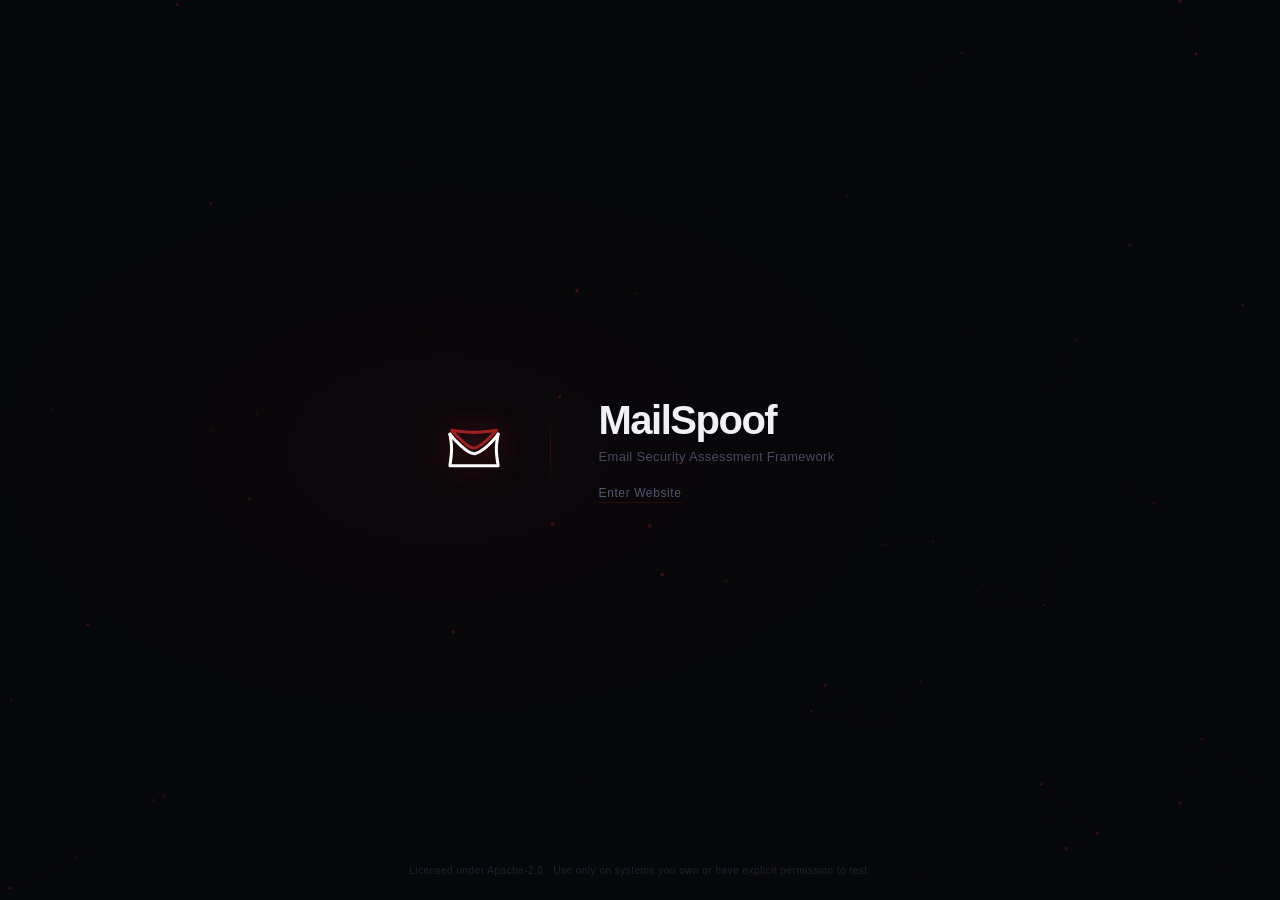
==== index.html @ 1fa7d6a7 "first commit" ====
<!DOCTYPE html>
<html lang="en">
<head>
<meta charset="UTF-8">
<meta name="viewport" content="width=device-width, initial-scale=1.0, maximum-scale=1.0, user-scalable=no">
<meta name="referrer" content="strict-origin-when-cross-origin">
<meta http-equiv="Content-Security-Policy" content="default-src 'self'; script-src 'self' 'unsafe-inline'; style-src 'self' 'unsafe-inline' https://fonts.googleapis.com; font-src https://fonts.gstatic.com; img-src 'self' data: https:; connect-src *; frame-ancestors 'none'; base-uri 'self'; form-action 'self';">
<title>MailSpoof</title>
<link rel="icon" href="assets/icon.svg" type="image/svg+xml">
<link rel="stylesheet" href="style/splash.css">
<link href="https://fonts.googleapis.com/css2?family=Inter:wght@400;500;600;700;800&display=swap" rel="stylesheet">
</head>
<body>
<noscript>
  <style>.splash { display:none; } body { display:flex; align-items:center; justify-content:center; } .no-js { text-align:center; }</style>
  <div class="no-js">
    <h1 style="font-size:24px; margin-bottom:16px;">MailSpoof</h1>
    <p style="margin-bottom:24px;">JavaScript is required for the full experience.</p>
    <a href="View/home.html" style="padding:12px 28px; background:#A01F1F; color:#fff; border-radius:8px; text-decoration:none; font-weight:600;">Enter Website</a>
  </div>
</noscript>
<canvas id="particles"></canvas>
<div class="splash">
  <div class="left">
    <img src="assets/icon.svg" alt="MailSpoof">
  </div>
  <div class="divider"></div>
  <div class="right">
    <h1 class="title">MailSpoof</h1>
    <p class="subtitle">Email Security Assessment Framework</p>
    <a href="View/home.html" class="enter-link">Enter Website</a>
  </div>
</div>
<p class="copyright">Licensed under Apache-2.0 · Use only on systems you own or have explicit permission to test.</p>
<script src="logs/splash.js"></script>
</body>
</html>
---- style/splash.css ----
* { margin: 0; padding: 0; box-sizing: border-box; }
html, body { height: 100%; overflow: hidden; }
body {
  background: #06070a;
  display: flex;
  align-items: center;
  justify-content: center;
  font-family: 'Inter', -apple-system, BlinkMacSystemFont, 'Segoe UI', sans-serif;
}
#particles {
  position: fixed;
  inset: 0;
  z-index: 0;
}
body::before {
  content: '';
  position: fixed;
  inset: 0;
  background: radial-gradient(ellipse 60% 50% at 35% 50%, rgba(160,31,31,0.05), transparent 60%);
  z-index: 1;
}
.splash {
  position: relative;
  z-index: 2;
  display: flex;
  align-items: center;
  gap: 48px;
  padding: 0 40px;
}
.left img {
  width: 56px;
  height: 56px;
  filter: drop-shadow(0 0 14px rgba(160,31,31,0.45));
  opacity: 0;
  animation: fadeIn 0.6s ease 0.2s forwards;
}
.divider {
  width: 1px;
  height: 80px;
  background: linear-gradient(to bottom, transparent, rgba(160,31,31,0.3), transparent);
  opacity: 0;
  animation: growHeight 0.5s ease 0.45s forwards;
}
.right {
  display: flex;
  flex-direction: column;
  align-items: flex-start;
  gap: 6px;
}
.title {
  font-size: 40px;
  font-weight: 800;
  color: #f0f0f5;
  letter-spacing: -1.5px;
  opacity: 0;
  transform: translateX(16px);
  animation: fadeLeft 0.5s ease 0.55s forwards;
}
.subtitle {
  font-size: 13px;
  color: #4a4a60;
  font-weight: 400;
  letter-spacing: 0.3px;
  opacity: 0;
  transform: translateX(12px);
  animation: fadeLeft 0.45s ease 0.7s forwards;
}
.enter-link {
  font-size: 12px;
  font-weight: 500;
  color: #555570;
  text-decoration: none;
  letter-spacing: 0.6px;
  margin-top: 16px;
  padding-bottom: 2px;
  border-bottom: 1px solid rgba(160,31,31,0.25);
  opacity: 0;
  transform: translateX(10px);
  animation: fadeLeft 0.4s ease 0.85s forwards;
  transition: all 0.3s ease;
}
.enter-link:hover {
  color: #C94242;
  border-bottom-color: rgba(160,31,31,0.6);
}
.copyright {
  position: fixed;
  bottom: 24px;
  left: 0; right: 0;
  text-align: center;
  font-size: 10px;
  color: #222230;
  z-index: 2;
  letter-spacing: 0.5px;
  opacity: 0;
  animation: fadeIn 0.5s ease 1.1s forwards;
}
@keyframes fadeIn {
  to { opacity: 1; }
}
@keyframes fadeLeft {
  to { opacity: 1; transform: translateX(0); }
}
@keyframes growHeight {
  from { height: 0; opacity: 0; }
  to { height: 80px; opacity: 1; }
}
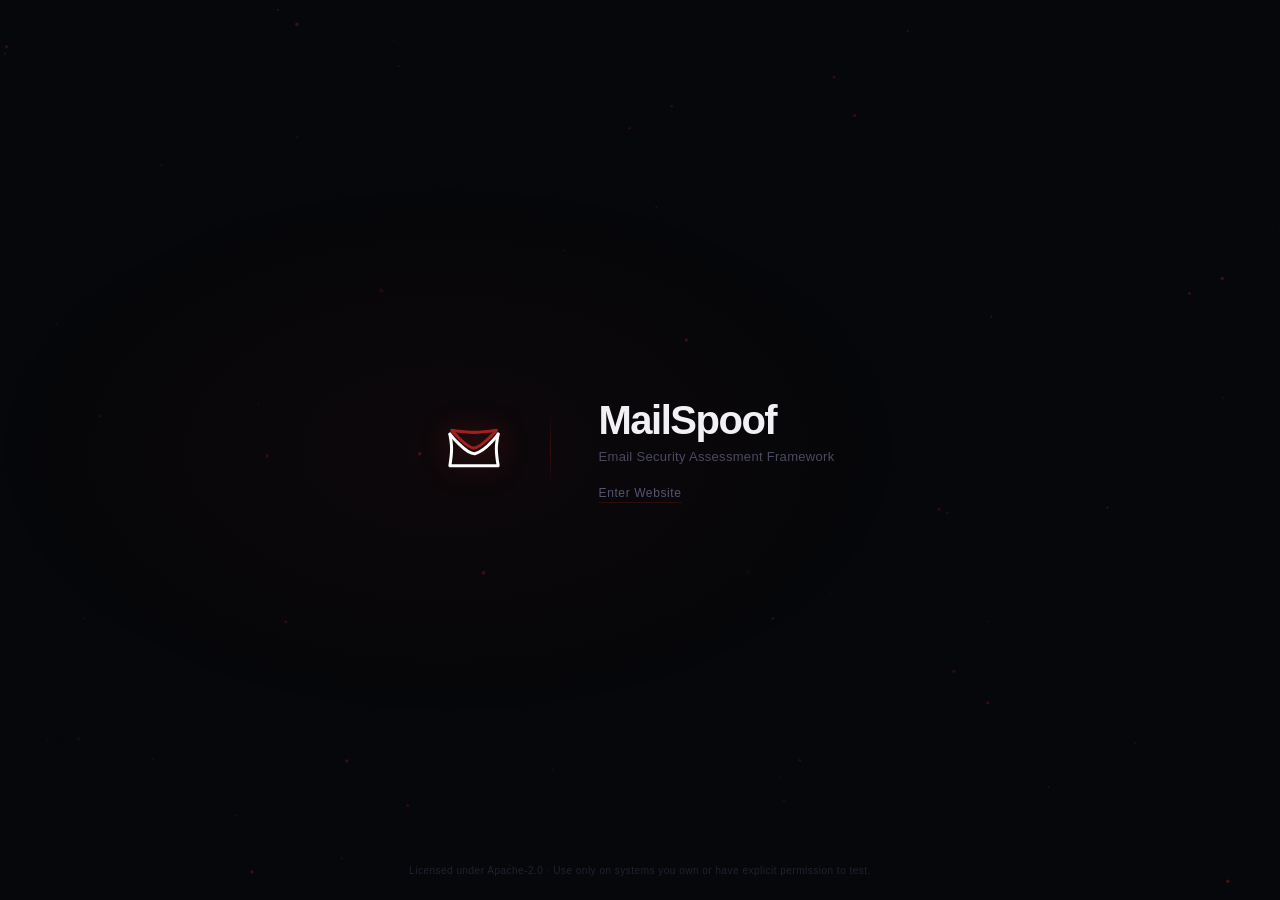
==== commit 3b8adaef: "Optimize SEO, fix UI issues, and update v1.2.0 website content" ====
--- a/index.html
+++ b/index.html
@@ -6,6 +6,13 @@
 <meta name="referrer" content="strict-origin-when-cross-origin">
 <meta http-equiv="Content-Security-Policy" content="default-src 'self'; script-src 'self' 'unsafe-inline'; style-src 'self' 'unsafe-inline' https://fonts.googleapis.com; font-src https://fonts.gstatic.com; img-src 'self' data: https:; connect-src *; frame-ancestors 'none'; base-uri 'self'; form-action 'self';">
 <title>MailSpoof</title>
+<meta name="description" content="MailSpoof is a professional, open-source email security assessment framework for authorized penetration testing and red team operations.">
+<meta name="keywords" content="email spoofing, phishing framework, penetration testing, red team tools, cybersecurity, email security, open source">
+<meta name="author" content="Syed Sameer Ul Hassan">
+<meta property="og:title" content="MailSpoof - Email Security Framework">
+<meta property="og:description" content="Open-source email security assessment framework with realistic templates, tracking, and spoofing capabilities.">
+<meta property="og:type" content="website">
+<meta name="robots" content="index, follow">
 <link rel="icon" href="assets/icon.svg" type="image/svg+xml">
 <link rel="stylesheet" href="style/splash.css">
 <link href="https://fonts.googleapis.com/css2?family=Inter:wght@400;500;600;700;800&display=swap" rel="stylesheet">
@@ -32,6 +39,6 @@
   </div>
 </div>
 <p class="copyright">Licensed under Apache-2.0 · Use only on systems you own or have explicit permission to test.</p>
-<script src="logs/splash.js"></script>
+<script src="logs/splash.js" defer></script>
 </body>
 </html>
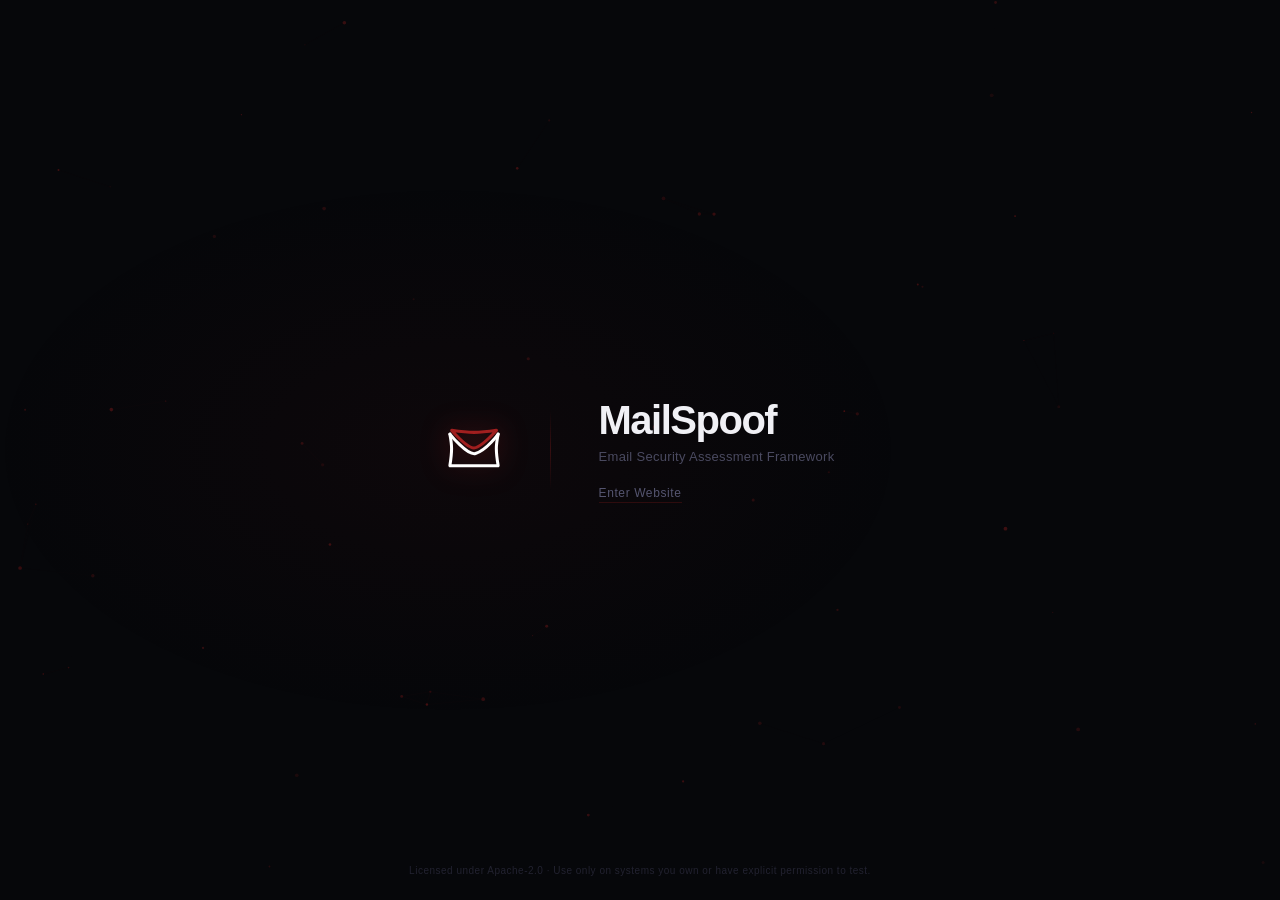
==== commit 61576dae: "Enhance SEO with Twitter cards, OG Locale, and Theme Color" ====
--- a/index.html
+++ b/index.html
@@ -12,6 +12,11 @@
 <meta property="og:title" content="MailSpoof - Email Security Framework">
 <meta property="og:description" content="Open-source email security assessment framework with realistic templates, tracking, and spoofing capabilities.">
 <meta property="og:type" content="website">
+<meta property="og:locale" content="en_US">
+<meta name="twitter:card" content="summary_large_image">
+<meta name="twitter:title" content="MailSpoof - Email Security Framework">
+<meta name="twitter:description" content="Open-source email security assessment framework with realistic templates, tracking, and spoofing capabilities.">
+<meta name="theme-color" content="#A01F1F">
 <meta name="robots" content="index, follow">
 <link rel="icon" href="assets/icon.svg" type="image/svg+xml">
 <link rel="stylesheet" href="style/splash.css">
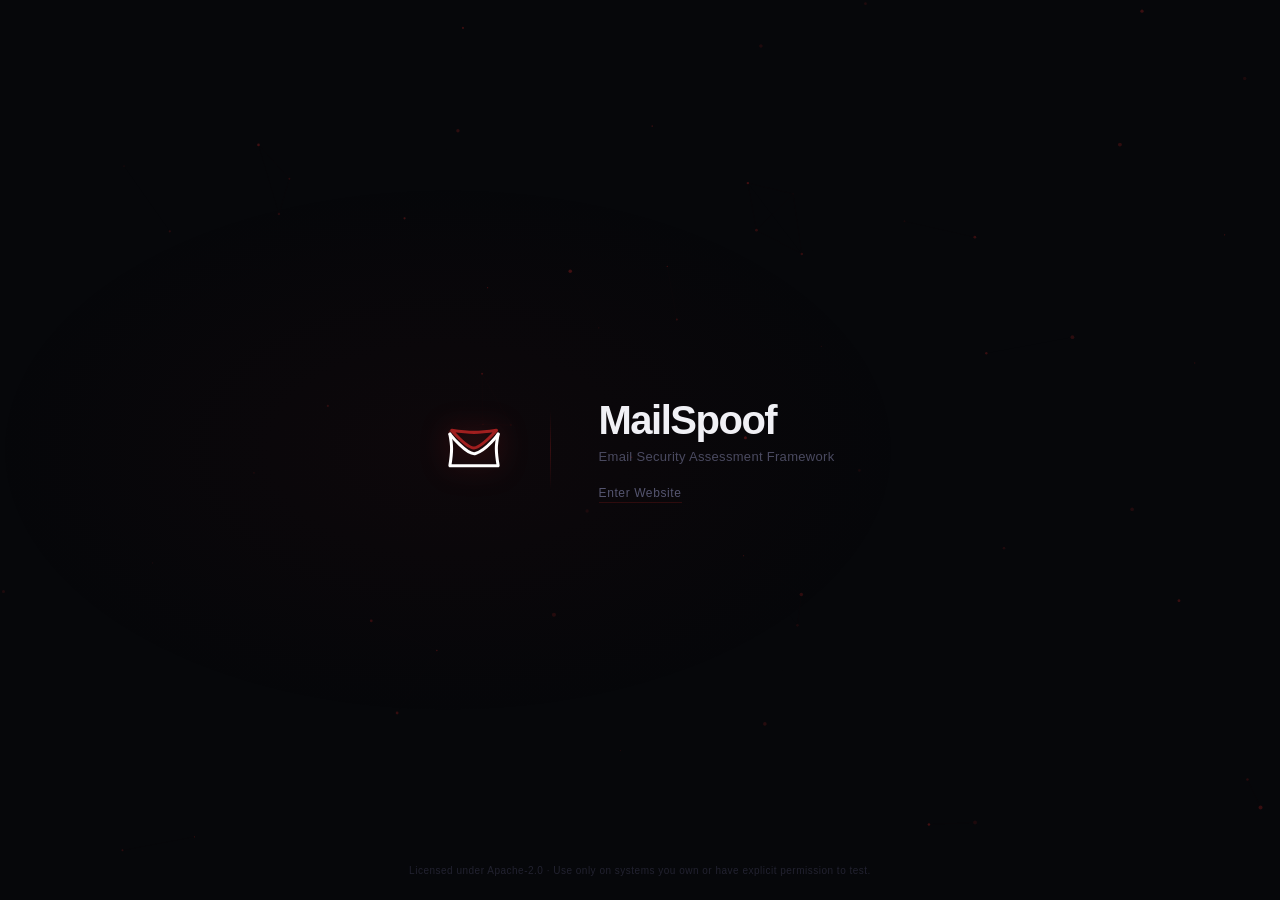
==== commit 6eca7d76: "fix securty pachis" ====
--- a/index.html
+++ b/index.html
@@ -5,22 +5,72 @@
 <meta name="viewport" content="width=device-width, initial-scale=1.0, maximum-scale=1.0, user-scalable=no">
 <meta name="referrer" content="strict-origin-when-cross-origin">
 <meta http-equiv="Content-Security-Policy" content="default-src 'self'; script-src 'self' 'unsafe-inline'; style-src 'self' 'unsafe-inline' https://fonts.googleapis.com; font-src https://fonts.gstatic.com; img-src 'self' data: https:; connect-src *; frame-ancestors 'none'; base-uri 'self'; form-action 'self';">
-<title>MailSpoof</title>
-<meta name="description" content="MailSpoof is a professional, open-source email security assessment framework for authorized penetration testing and red team operations.">
-<meta name="keywords" content="email spoofing, phishing framework, penetration testing, red team tools, cybersecurity, email security, open source">
+<title>MailSpoof - Open-Source Email Security Assessment Framework | Orildo</title>
+<meta name="description" content="MailSpoof by Orildo is a professional open-source email security assessment framework for authorized penetration testing. Features 60+ phishing templates, SMTP testing, tracking, and CLI management. Developed by Syed Sameer Ul Hassan.">
+<meta name="keywords" content="MailSpoof, email security assessment, email spoofing, phishing framework, penetration testing, red team tools, cybersecurity, SMTP testing, email tracking, open source security tools, Orildo, Syed Sameer Ul Hassan">
 <meta name="author" content="Syed Sameer Ul Hassan">
-<meta property="og:title" content="MailSpoof - Email Security Framework">
-<meta property="og:description" content="Open-source email security assessment framework with realistic templates, tracking, and spoofing capabilities.">
+<meta name="publisher" content="Orildo">
+<link rel="canonical" href="https://mailspoof.orildo.sbs/">
+<meta property="og:title" content="MailSpoof - Email Security Assessment Framework by Orildo">
+<meta property="og:description" content="Professional open-source email security assessment framework with 60+ realistic templates, SMTP testing, tracking, and CLI management. For authorized penetration testing only.">
 <meta property="og:type" content="website">
+<meta property="og:url" content="https://mailspoof.orildo.sbs/">
+<meta property="og:site_name" content="MailSpoof">
 <meta property="og:locale" content="en_US">
+<meta property="article:author" content="https://sameer.orildo.sbs">
+<meta property="article:publisher" content="https://orildo.sbs">
 <meta name="twitter:card" content="summary_large_image">
-<meta name="twitter:title" content="MailSpoof - Email Security Framework">
-<meta name="twitter:description" content="Open-source email security assessment framework with realistic templates, tracking, and spoofing capabilities.">
+<meta name="twitter:title" content="MailSpoof - Email Security Assessment Framework">
+<meta name="twitter:description" content="Professional open-source email security assessment framework with 60+ realistic templates, SMTP testing, and tracking. By Orildo.">
+<meta name="twitter:site" content="@orildo">
+<meta name="twitter:creator" content="@syedsameer">
 <meta name="theme-color" content="#A01F1F">
 <meta name="robots" content="index, follow">
+<link rel="author" href="https://sameer.orildo.sbs">
+<link rel="publisher" href="https://orildo.sbs">
 <link rel="icon" href="assets/icon.svg" type="image/svg+xml">
 <link rel="stylesheet" href="style/splash.css">
-<link href="https://fonts.googleapis.com/css2?family=Inter:wght@400;500;600;700;800&display=swap" rel="stylesheet">
+<link href="https://fonts.googleapis.com/css2?family=K2D:wght@400;500;600;700;800&display=swap" rel="stylesheet">
+<script type="application/ld+json">
+{
+  "@context": "https://schema.org",
+  "@type": "SoftwareApplication",
+  "name": "MailSpoof",
+  "description": "Professional open-source email security assessment framework for authorized penetration testing and red team operations. Features 60+ phishing templates, SMTP testing, tracking, and CLI management.",
+  "url": "https://mailspoof.orildo.sbs",
+  "applicationCategory": "SecurityApplication",
+  "operatingSystem": "Linux, Windows, macOS, Android (Termux)",
+  "offers": {
+    "@type": "Offer",
+    "price": "0",
+    "priceCurrency": "USD"
+  },
+  "author": {
+    "@type": "Person",
+    "name": "Syed Sameer Ul Hassan",
+    "url": "https://sameer.orildo.sbs",
+    "jobTitle": "Security Researcher",
+    "worksFor": {
+      "@type": "Organization",
+      "name": "Orildo",
+      "url": "https://orildo.sbs"
+    }
+  },
+  "publisher": {
+    "@type": "Organization",
+    "name": "Orildo",
+    "url": "https://orildo.sbs",
+    "logo": "https://mailspoof.orildo.sbs/assets/logo.svg"
+  },
+  "license": "https://www.apache.org/licenses/LICENSE-2.0",
+  "version": "1.2.0",
+  "aggregateRating": {
+    "@type": "AggregateRating",
+    "ratingValue": "4.8",
+    "ratingCount": "150"
+  }
+}
+</script>
 </head>
 <body>
 <noscript>
--- a/style/splash.css
+++ b/style/splash.css
@@ -5,7 +5,7 @@
   display: flex;
   align-items: center;
   justify-content: center;
-  font-family: 'Inter', -apple-system, BlinkMacSystemFont, 'Segoe UI', sans-serif;
+  font-family: 'K2D', -apple-system, BlinkMacSystemFont, 'Segoe UI', sans-serif;
 }
 #particles {
   position: fixed;
